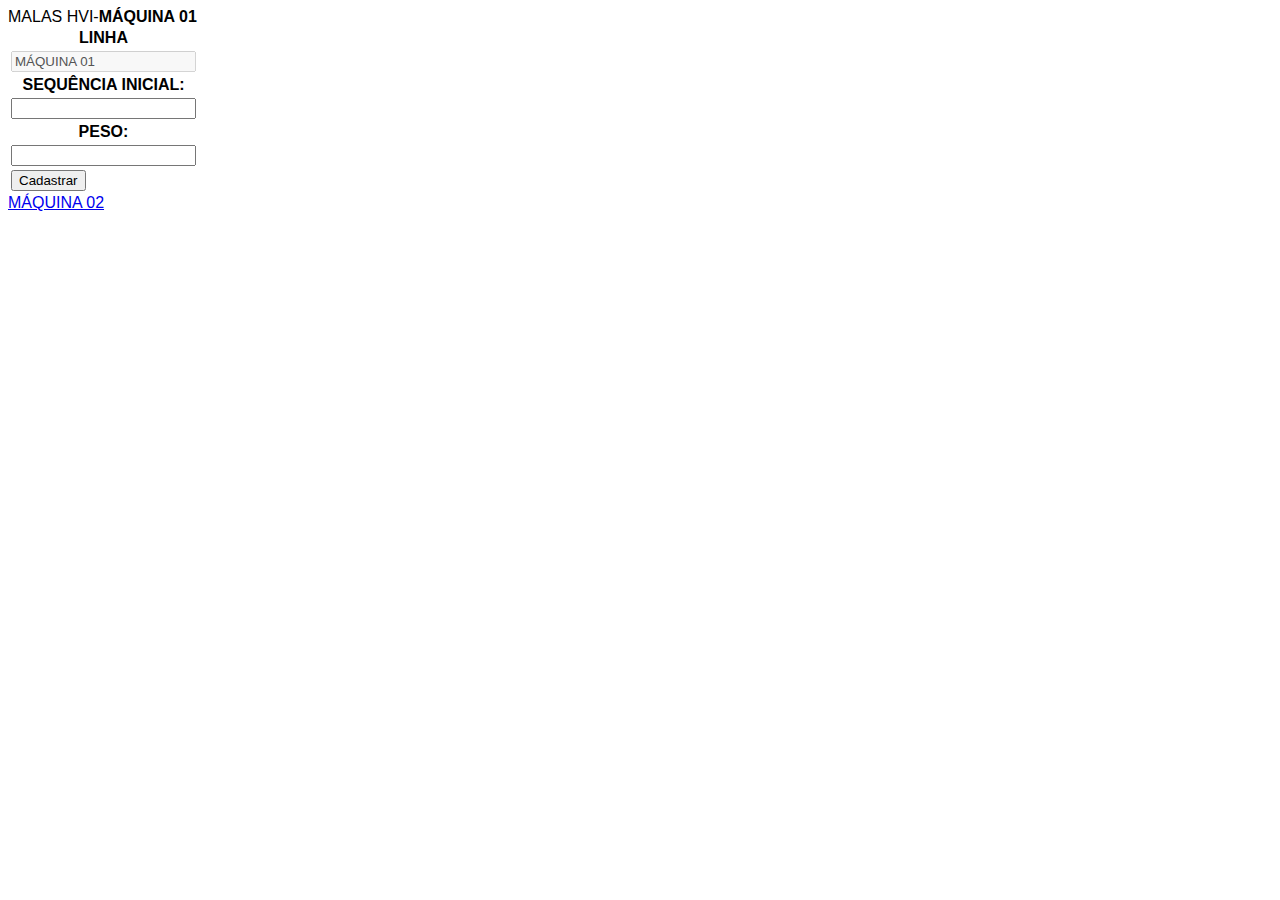
==== index.html @ 9ab3f4f4 "Add files via upload" ====
<!DOCTYPE html>
<html lang="pt-br">
<head>
    <meta charset="UTF-8">
    <meta name="viewport" content="width=device-width, initial-scale=1.0">
    <title>MALAS HVI</title>
    <link rel="stylesheet" type="text/css"  href="estilo.css">
</head>
<body>
    <div id="corpo">
        <div class="conteudo">
            <header>MALAS HVI-<strong>MÁQUINA 01</strong></header>
            <article>
                <form action="https://api.sheetmonkey.io/form/jEP89kFe3zVumq3ZKmJw7U" method="POST">
                    <table>
                        <tr>
                            <th>LINHA</th>
                        </tr>
                        <tr>
                            <td><input type="text" value="MÁQUINA 01" disabled></td>
                        </tr>
                        <tr>
                            <th>SEQUÊNCIA INICIAL:</th>
                        </tr>
                        <tr>
                            <td><input type="number"></td>
                        </tr>
                        <tr>
                            <th>PESO:</th>
                        </tr>
                        <tr>
                            <td><input type="number"></td>
                        </tr>
                        <tr>
                            <td>
                                <input type="submit" value="Cadastrar">
                            </td>
                        </tr>
                    </table>
                </form>
            </article>
        </div>
    </div>
    <footer><a href="linha2.html"><div class="menu">MÁQUINA 02</div></a></footer>
</body>
</html>
---- estilo.css ----
html{
    font-family: 'Segoe UI', Tahoma, Geneva, Verdana, sans-serif;
    height: 100%;
}
@media screen and (max-width: 600px) {
body{
    background-color: blanchedalmond;
    height: 100%;
    overflow: hidden;
}
#corpo{
    width: 100%;
    height: 90%;
    background-color: #FFF;
    border-radius: 5px;
}
.conteudo{
    display: flex;
    flex-direction: column;
    align-items: center;
    justify-content: center;
}
header{
    display: flex;
    justify-content: center;
    align-items: center;
    width: 100%;
    border-top-left-radius: 5px;
    border-top-right-radius: 5px;
    height: 60px;
    background-color: rgb(216, 196, 166);
    color: rgb(44, 36, 23);
}
th{
    width: auto;
    text-align: left;
    font-size: 8pt;
}
article{
    margin-top: 50px;
    width: 32%;
    height: 200px;
    /*background-color: aquamarine;*/
}
footer{
    margin-top: 15px;
    display: flex;
    justify-content: center;
    align-items: center;
}
a{
    text-decoration: none;
    color:rgb(44, 36, 23);
}
.menu{
    display: flex;
    justify-content: center;
    align-items: center;
    width: 150px;
    height: 35px;
    background-color: rgb(216, 196, 166);
    border-radius: 5px;
}
.menu:hover{
    transition: 0.5s;
    background-color: rgb(133, 116, 91);
}
input{
    width: 100%;
}
}
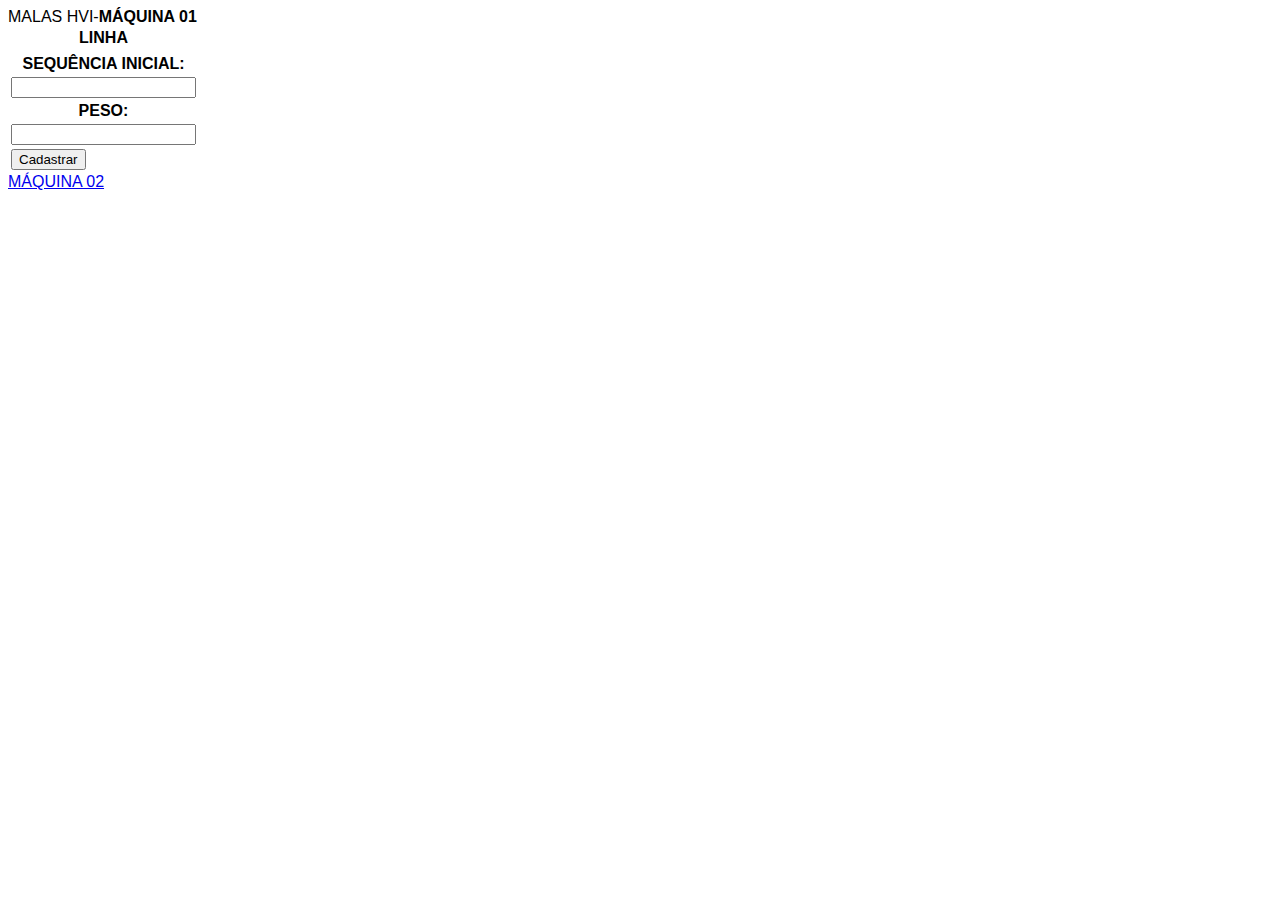
==== commit 1171837c: "Update index.html" ====
--- a/index.html
+++ b/index.html
@@ -11,25 +11,25 @@
         <div class="conteudo">
             <header>MALAS HVI-<strong>MÁQUINA 01</strong></header>
             <article>
-                <form action="https://api.sheetmonkey.io/form/jEP89kFe3zVumq3ZKmJw7U" method="POST">
+                <form action="https://api.sheetmonkey.io/form/o5ZPrjxbvKamzXREiRHK5E" method="POST">
                     <table>
                         <tr>
                             <th>LINHA</th>
                         </tr>
                         <tr>
-                            <td><input type="text" value="MÁQUINA 01" disabled></td>
+                            <td><input type="text" value="MÁQUINA 01" hidden name="LINHA"></td>
                         </tr>
                         <tr>
                             <th>SEQUÊNCIA INICIAL:</th>
                         </tr>
                         <tr>
-                            <td><input type="number"></td>
+                            <td><input type="number" name="SEQUÊNCIA"></td>
                         </tr>
                         <tr>
                             <th>PESO:</th>
                         </tr>
                         <tr>
-                            <td><input type="number"></td>
+                            <td><input type="text" name="PESO"></td>
                         </tr>
                         <tr>
                             <td>
@@ -43,4 +43,4 @@
     </div>
     <footer><a href="linha2.html"><div class="menu">MÁQUINA 02</div></a></footer>
 </body>
-</html>+</html>
--- a/estilo.css
+++ b/estilo.css
@@ -2,7 +2,7 @@
     font-family: 'Segoe UI', Tahoma, Geneva, Verdana, sans-serif;
     height: 100%;
 }
-@media screen and (max-width: 600px) {
+@media screen and (max-width: 800px) {
 body{
     background-color: blanchedalmond;
     height: 100%;
@@ -32,14 +32,29 @@
     color: rgb(44, 36, 23);
 }
 th{
-    width: auto;
+    width: 100%;
     text-align: left;
     font-size: 8pt;
 }
+table{
+    width: 100%;
+    /*background-color: rgb(3, 73, 73);*/
+}
+form{
+    width: 80%;
+    display: flex;
+    flex-direction: column;
+    justify-content: center;
+    align-items: center;
+}
 article{
+    display: flex;
+    flex-direction: row;
+    justify-content: center;
+    align-items: center;
     margin-top: 50px;
-    width: 32%;
-    height: 200px;
+    width: 90%;
+    height: auto;
     /*background-color: aquamarine;*/
 }
 footer{
@@ -66,6 +81,13 @@
     background-color: rgb(133, 116, 91);
 }
 input{
+    width: 99%;
+    height: 35px;
+}
+td{
     width: 100%;
 }
+input[type="submit"]{
+    width: 100px;
 }
+}
